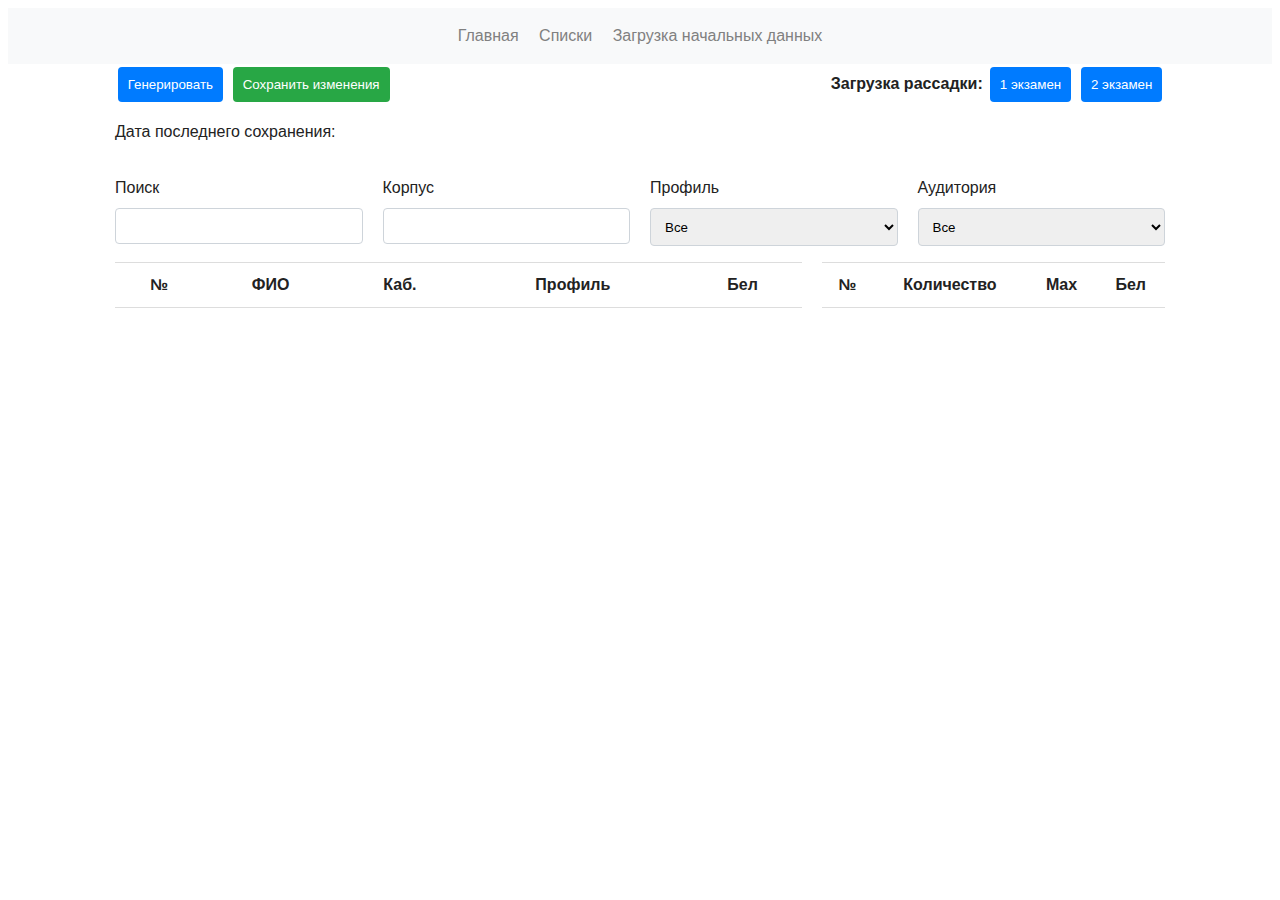
==== site/index.html @ 31fb103a "Fixed elemnts styles" ====
<!doctype html>
<html class="no-js" lang="">

<head>
  <meta charset="utf-8">
  <title>Lyceum exams</title>
  <meta name="description" content="">
  <meta name="viewport" content="width=device-width, initial-scale=1">

  <link rel="manifest" href="site.webmanifest">
  <link rel="apple-touch-icon" href="icon.png">
  <!-- Place favicon.ico in the root directory -->

  <link rel="stylesheet" href="css/normalize.css">
  <link rel="stylesheet" href="css/main.css">

  <meta name="theme-color" content="#fafafa">
</head>

<body>
  <header class="main-header">
    <nav class="main-nav">
      <ul>
        <li>
            <a href="#">Главная</a>
        </li>

        <li>
          <a href="#">Списки</a>
        </li>

        <li>
          <a href="#">Загрузка начальных данных</a>
        </li>
      </ul>
    </nav>
    </header>

  <section class="container">
    <div class="row column-layout">
      <div class="col-eq">
        <form>
          <button class="btn-blue">Генерировать</button>
          <button class="btn-green">Сохранить изменения</button>
        </form>
        <p>Дата последнего сохранения:</p>
      </div>

      <div class="col-eq text-right">
        <form>
          <label>
            <b>
              Загрузка рассадки:
            </b>
          </label>
          <button class=btn-blue>1 экзамен</button>
          <button class=btn-blue>2 экзамен</button>
        </form>
      </div>
    </div>

    <div class="row column-layout">
      <div class="col-eq">
        <form>
          <label for="search">Поиск</label>
          <input class="form-element" type="text" id="search">
        </form>
      </div>
      
      <div class="col-eq">
        <form>
          <label for="building">Корпус</label>
          <input class="form-element" type="text" id="building">
        </form>
      </div>
      <div class="col-eq">
        <form>
          <label for="profile">Профиль</label>
          <select class="form-element" name="Profile" id="profile">
              <option value="Все">Все</option>
          </select>
        </form>
      </div>
      
      <div class="col-eq">
        <form>
          <label for="audience">Аудитория</label>
          <select class="form-element" name="Audience" id="audience">
            <option value="Все">Все</option>
          </select>
        </form>
      </div>
    </div>

    <div class="row column-layout">
      <div class="col-2-3">
        <table>
          <thead>
            <tr>
              <th>№</th>
              <th>ФИО</th>
              <th>Каб.</th>
              <th>Профиль</th>
              <th>Бел</th>
            </tr>
            <tbody>

            </tbody>
        </thead>
        </table>
      </div>

      <div class="col-1-3">
        <table>
          <thead>
            <tr>
              <th>№</th>
              <th>Количество</th>
              <th>Max</th>
              <th>Бел</th>
            </tr>
            <tbody>
  
            </tbody>
        </thead>
      </table>
      </div>
    </div>
</section>

  <footer>

  </footer>

  <script src="js/vendor/modernizr-3.7.1.min.js"></script>
  <script src="https://code.jquery.com/jquery-3.3.1.min.js" integrity="sha256-FgpCb/KJQlLNfOu91ta32o/NMZxltwRo8QtmkMRdAu8=" crossorigin="anonymous"></script>
  <script>window.jQuery || document.write('<script src="js/vendor/jquery-3.3.1.min.js"><\/script>')</script>
  <script src="js/plugins.js"></script>
  <script src="js/main.js"></script>

  <!-- Google Analytics: change UA-XXXXX-Y to be your site's ID. -->
  <script>
    window.ga = function () { ga.q.push(arguments) }; ga.q = []; ga.l = +new Date;
    ga('create', 'UA-XXXXX-Y', 'auto'); ga('set','transport','beacon'); ga('send', 'pageview')
  </script>
  <script src="https://www.google-analytics.com/analytics.js" async defer></script>
</body>

</html>
---- site/css/main.css ----
/*! HTML5 Boilerplate v7.1.0 | MIT License | https://html5boilerplate.com/ */

/* main.css 1.0.0 | MIT License | https://github.com/h5bp/main.css#readme */
/*
 * What follows is the result of much research on cross-browser styling.
 * Credit left inline and big thanks to Nicolas Gallagher, Jonathan Neal,
 * Kroc Camen, and the H5BP dev community and team.
 */

 
/* ==========================================================================
   Base styles: opinionated defaults
   ========================================================================== */

   html {
    color: #222;
    font-size: 1em;
    line-height: 1.4;
}

/*
 * Remove text-shadow in selection highlight:
 * https://twitter.com/miketaylr/status/12228805301
 *
 * Vendor-prefixed and regular ::selection selectors cannot be combined:
 * https://stackoverflow.com/a/16982510/7133471
 *
 * Customize the background color to match your design.
 */

::-moz-selection {
    background: #b3d4fc;
    text-shadow: none;
}

::selection {
    background: #b3d4fc;
    text-shadow: none;
}

/*
 * A better looking default horizontal rule
 */

hr {
    display: block;
    height: 1px;
    border: 0;
    border-top: 1px solid #ccc;
    margin: 1em 0;
    padding: 0;
}

/*
 * Remove the gap between audio, canvas, iframes,
 * images, videos and the bottom of their containers:
 * https://github.com/h5bp/html5-boilerplate/issues/440
 */

audio,
canvas,
iframe,
img,
svg,
video {
    vertical-align: middle;
}

/*
 * Remove default fieldset styles.
 */

fieldset {
    border: 0;
    margin: 0;
    padding: 0;
}

/*
 * Allow only vertical resizing of textareas.
 */

textarea {
    resize: vertical;
}

/* ==========================================================================
   Browser Upgrade Prompt
   ========================================================================== */

.browserupgrade {
    margin: 0.2em 0;
    background: #ccc;
    color: #000;
    padding: 0.2em 0;
}




 /* ==========================================================================
   Author's custom styles
   ========================================================================== */

body {
    font-family: 'Arial', Helvetica, sans-serif;
    font-size: 16px;
    font-weight: 400;
    line-height: 24px;
}

*, ::after, ::before {
    box-sizing: border-box;
}

label {
    display: inline-block;
    margin-bottom: .5rem;
}

button {
    margin: .2em;
    padding: 10px;
    color: white;
    border-radius: .25rem;
    border: 0;
    outline: none;
}

button:hover {
    cursor: pointer;
}

th {
    padding: 10px;
}

table {
    width: 100%;
    border-top: 1px solid #ddd;
    border-bottom: 1px solid #ddd;
    border-collapse: collapse;
}

td:hover {
    cursor: move;
    background-color: #f5f5f5;
    padding: 10px;
}

.form-element {
    border-radius: .25rem;
    display: block;
    width: 100%;
    padding: .575rem .75em;
    border: 1px solid #ced4da;
    background-blend-mode: padding-box;
}

.btn-blue {
    background-color: #007bff; 
    border-color: #007bff;
}

.btn-green {
    background-color: #28a745;
}

.main-header {
    display: flex;
    align-items: center;
    justify-content: space-around;
    flex-wrap: wrap;
    background: #f8f9fa;
}

.main-nav ul {
    text-align: center;
    padding: 0px;
}

.main-nav li {
    margin: .5em;
    display: inline;
}

.main-nav a{
    display: inline-block;
    text-decoration: none;
    color: grey;
}

.container {
    display: flex;
    flex-direction: column;
    margin: 0px auto;
    padding: 0px 15px;
    max-width: 1100px;
}

.column-layout {
    display: flex;
    flex-direction: column;
}

@media (min-width: 600px){

    .container {
        width: 600px;
    }
}

@media (min-width: 800px){

    .container {
        width: 800px;
    }
    .column-layout {
        flex-direction: row;
    }
}

@media (min-width: 1000px){

    .container {
        width: 920px;
    }
}

@media (min-width: 1200px){
    .container {
        width: 1200px;
    }
}

.col-eq {
    flex: 1;
    margin: 0px 10px;
    margin-bottom: 1rem;
}

.col-1-3 {
    flex: 1;
    margin: 0px 10px;
    margin: 0px 10px 10px 10px;
}

.col-2-3 {
    flex: 2;
    margin: 0px 10px 10px 10px;
}

.text-right {
    text-align: right;
}








 /* ==========================================================================
   Helper classes
   ========================================================================== */

/*
 * Hide visually and from screen readers
 */

 .hidden {
  display: none !important;
}

/*
* Hide only visually, but have it available for screen readers:
* https://snook.ca/archives/html_and_css/hiding-content-for-accessibility
*
* 1. For long content, line feeds are not interpreted as spaces and small width
*    causes content to wrap 1 word per line:
*    https://medium.com/@jessebeach/beware-smushed-off-screen-accessible-text-5952a4c2cbfe
*/

.visuallyhidden {
  border: 0;
  clip: rect(0 0 0 0);
  height: 1px;
  margin: -1px;
  overflow: hidden;
  padding: 0;
  position: absolute;
  width: 1px;
  white-space: nowrap; /* 1 */
}

/*
* Extends the .visuallyhidden class to allow the element
* to be focusable when navigated to via the keyboard:
* https://www.drupal.org/node/897638
*/

.visuallyhidden.focusable:active,
.visuallyhidden.focusable:focus {
  clip: auto;
  height: auto;
  margin: 0;
  overflow: visible;
  position: static;
  width: auto;
  white-space: inherit;
}

/*
* Hide visually and from screen readers, but maintain layout
*/

.invisible {
  visibility: hidden;
}

/*
* Clearfix: contain floats
*
* For modern browsers
* 1. The space content is one way to avoid an Opera bug when the
*    `contenteditable` attribute is included anywhere else in the document.
*    Otherwise it causes space to appear at the top and bottom of elements
*    that receive the `clearfix` class.
* 2. The use of `table` rather than `block` is only necessary if using
*    `:before` to contain the top-margins of child elements.
*/

.clearfix:before,
.clearfix:after {
  content: " "; /* 1 */
  display: table; /* 2 */
}

.clearfix:after {
  clear: both;
}

 
/* ==========================================================================
   EXAMPLE Media Queries for Responsive Design.
   These examples override the primary ('mobile first') styles.
   Modify as content requires.
   ========================================================================== */

   @media only screen and (min-width: 35em) {
    /* Style adjustments for viewports that meet the condition */
}

@media print,
       (-webkit-min-device-pixel-ratio: 1.25),
       (min-resolution: 1.25dppx),
       (min-resolution: 120dpi) {
    /* Style adjustments for high resolution devices */
}

 
/* ==========================================================================
   Print styles.
   Inlined to avoid the additional HTTP request:
   https://www.phpied.com/delay-loading-your-print-css/
   ========================================================================== */

   @media print {
    *,
    *:before,
    *:after {
        background: transparent !important;
        color: #000 !important; /* Black prints faster */
        -webkit-box-shadow: none !important;
        box-shadow: none !important;
        text-shadow: none !important;
    }

    a,
    a:visited {
        text-decoration: underline;
    }

    a[href]:after {
        content: " (" attr(href) ")";
    }

    abbr[title]:after {
        content: " (" attr(title) ")";
    }

    /*
     * Don't show links that are fragment identifiers,
     * or use the `javascript:` pseudo protocol
     */

    a[href^="#"]:after,
    a[href^="javascript:"]:after {
        content: "";
    }

    pre {
        white-space: pre-wrap !important;
    }
    pre,
    blockquote {
        border: 1px solid #999;
        page-break-inside: avoid;
    }

    /*
     * Printing Tables:
     * http://css-discuss.incutio.com/wiki/Printing_Tables
     */

    thead {
        display: table-header-group;
    }

    tr,
    img {
        page-break-inside: avoid;
    }

    p,
    h2,
    h3 {
        orphans: 3;
        widows: 3;
    }

    h2,
    h3 {
        page-break-after: avoid;
    }
}
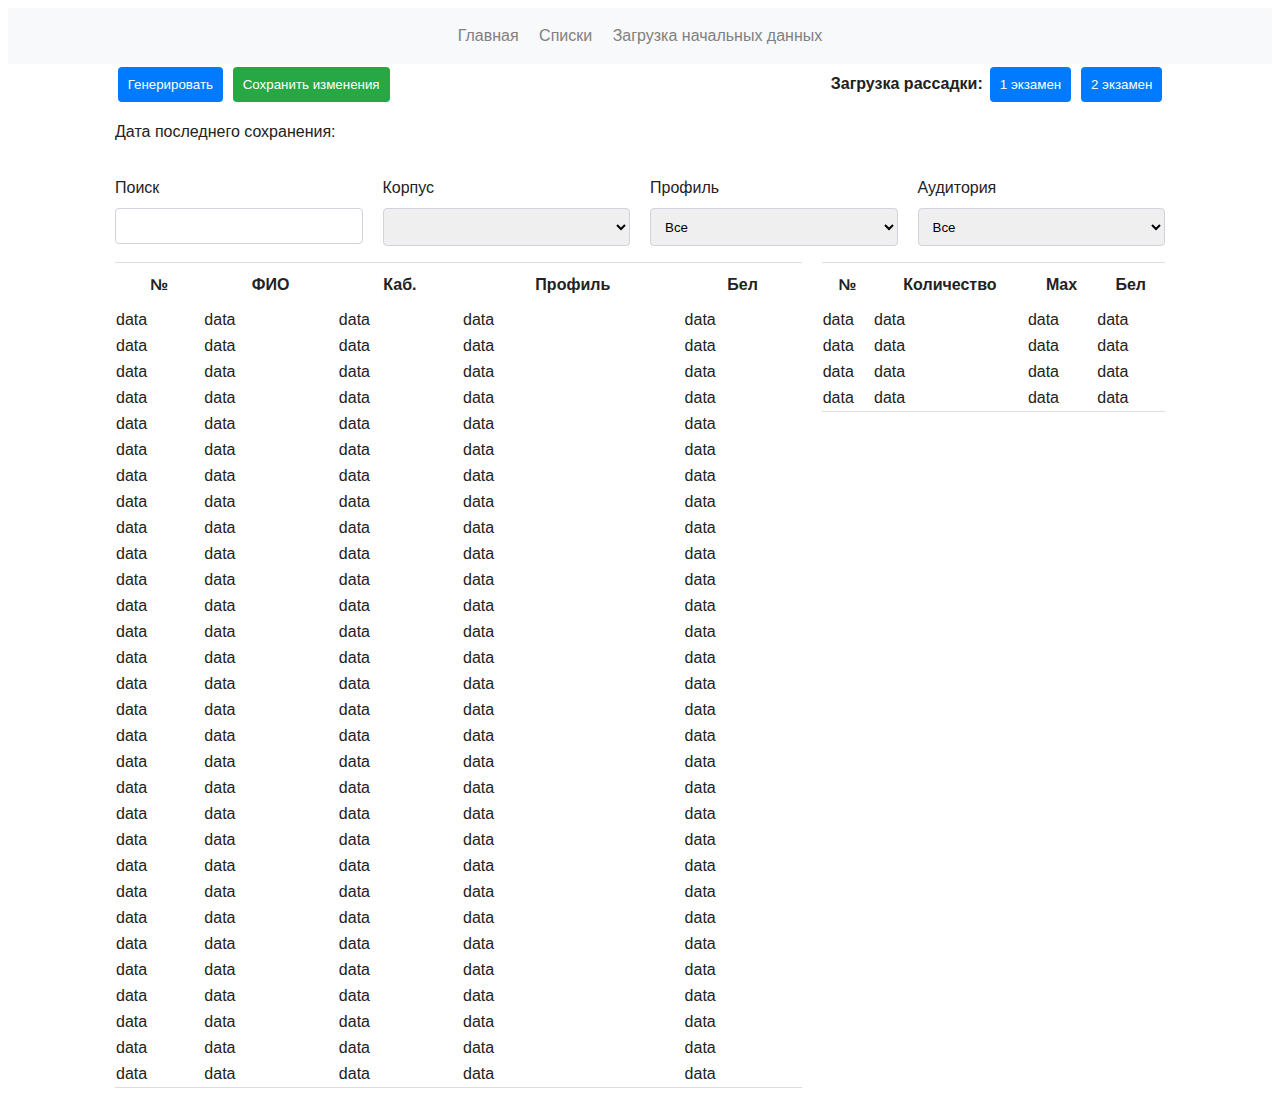
==== commit a08973db: "Fixed building select" ====
--- a/site/index.html
+++ b/site/index.html
@@ -59,7 +59,7 @@
       </div>
     </div>
 
-    <div class="row column-layout">
+    <div class="sticky-top row column-layout">
       <div class="col-eq">
         <form>
           <label for="search">Поиск</label>
@@ -70,7 +70,8 @@
       <div class="col-eq">
         <form>
           <label for="building">Корпус</label>
-          <input class="form-element" type="text" id="building">
+          <select class="form-element" type="text" id="building">
+          </select>
         </form>
       </div>
       <div class="col-eq">
@@ -93,7 +94,7 @@
     </div>
 
     <div class="row column-layout">
-      <div class="col-2-3">
+      <div class="col-2-3 table">
         <table>
           <thead>
             <tr>
@@ -104,14 +105,223 @@
               <th>Бел</th>
             </tr>
             <tbody>
-
+                <tr draggable="true">
+                    <td>data</td>
+                    <td>data</td>
+                    <td>data</td>
+                    <td>data</td>
+                    <td>data</td>
+                </tr>
+                <tr draggable="true">
+                    <td>data</td>
+                    <td>data</td>
+                    <td>data</td>
+                    <td>data</td>
+                    <td>data</td>
+                </tr>
+                <tr draggable="true">
+                    <td>data</td>
+                    <td>data</td>
+                    <td>data</td>
+                    <td>data</td>
+                    <td>data</td>
+                </tr>
+                <tr draggable="true">
+                    <td>data</td>
+                    <td>data</td>
+                    <td>data</td>
+                    <td>data</td>
+                    <td>data</td>
+                </tr>
+                <tr draggable="true">
+                    <td>data</td>
+                    <td>data</td>
+                    <td>data</td>
+                    <td>data</td>
+                    <td>data</td>
+                </tr>
+                <tr draggable="true">
+                    <td>data</td>
+                    <td>data</td>
+                    <td>data</td>
+                    <td>data</td>
+                    <td>data</td>
+                </tr>
+                <tr draggable="true">
+                    <td>data</td>
+                    <td>data</td>
+                    <td>data</td>
+                    <td>data</td>
+                    <td>data</td>
+                </tr>
+                <tr draggable="true">
+                    <td>data</td>
+                    <td>data</td>
+                    <td>data</td>
+                    <td>data</td>
+                    <td>data</td>
+                </tr>
+                <tr draggable="true">
+                    <td>data</td>
+                    <td>data</td>
+                    <td>data</td>
+                    <td>data</td>
+                    <td>data</td>
+                </tr>
+                <tr draggable="true">
+                    <td>data</td>
+                    <td>data</td>
+                    <td>data</td>
+                    <td>data</td>
+                    <td>data</td>
+                </tr>
+                <tr draggable="true">
+                    <td>data</td>
+                    <td>data</td>
+                    <td>data</td>
+                    <td>data</td>
+                    <td>data</td>
+                </tr>
+                <tr draggable="true">
+                    <td>data</td>
+                    <td>data</td>
+                    <td>data</td>
+                    <td>data</td>
+                    <td>data</td>
+                </tr>
+                <tr draggable="true">
+                    <td>data</td>
+                    <td>data</td>
+                    <td>data</td>
+                    <td>data</td>
+                    <td>data</td>
+                </tr>
+                <tr draggable="true">
+                    <td>data</td>
+                    <td>data</td>
+                    <td>data</td>
+                    <td>data</td>
+                    <td>data</td>
+                </tr>
+                <tr draggable="true">
+                    <td>data</td>
+                    <td>data</td>
+                    <td>data</td>
+                    <td>data</td>
+                    <td>data</td>
+                </tr>
+                <tr draggable="true">
+                    <td>data</td>
+                    <td>data</td>
+                    <td>data</td>
+                    <td>data</td>
+                    <td>data</td>
+                </tr>
+                <tr draggable="true">
+                    <td>data</td>
+                    <td>data</td>
+                    <td>data</td>
+                    <td>data</td>
+                    <td>data</td>
+                </tr>
+                <tr draggable="true">
+                    <td>data</td>
+                    <td>data</td>
+                    <td>data</td>
+                    <td>data</td>
+                    <td>data</td>
+                </tr>
+                <tr draggable="true">
+                    <td>data</td>
+                    <td>data</td>
+                    <td>data</td>
+                    <td>data</td>
+                    <td>data</td>
+                </tr>
+                <tr draggable="true">
+                    <td>data</td>
+                    <td>data</td>
+                    <td>data</td>
+                    <td>data</td>
+                    <td>data</td>
+                </tr>
+                <tr draggable="true">
+                    <td>data</td>
+                    <td>data</td>
+                    <td>data</td>
+                    <td>data</td>
+                    <td>data</td>
+                </tr>
+                <tr draggable="true">
+                    <td>data</td>
+                    <td>data</td>
+                    <td>data</td>
+                    <td>data</td>
+                    <td>data</td>
+                </tr>
+                <tr draggable="true">
+                    <td>data</td>
+                    <td>data</td>
+                    <td>data</td>
+                    <td>data</td>
+                    <td>data</td>
+                </tr>
+                <tr draggable="true">
+                    <td>data</td>
+                    <td>data</td>
+                    <td>data</td>
+                    <td>data</td>
+                    <td>data</td>
+                </tr>
+                <tr draggable="true">
+                    <td>data</td>
+                    <td>data</td>
+                    <td>data</td>
+                    <td>data</td>
+                    <td>data</td>
+                </tr>
+                <tr draggable="true">
+                    <td>data</td>
+                    <td>data</td>
+                    <td>data</td>
+                    <td>data</td>
+                    <td>data</td>
+                </tr>
+                <tr draggable="true">
+                    <td>data</td>
+                    <td>data</td>
+                    <td>data</td>
+                    <td>data</td>
+                    <td>data</td>
+                </tr>
+                <tr draggable="true">
+                    <td>data</td>
+                    <td>data</td>
+                    <td>data</td>
+                    <td>data</td>
+                    <td>data</td>
+                </tr>
+                <tr draggable="true">
+                    <td>data</td>
+                    <td>data</td>
+                    <td>data</td>
+                    <td>data</td>
+                    <td>data</td>
+                </tr>
+                <tr draggable="true">
+                    <td>data</td>
+                    <td>data</td>
+                    <td>data</td>
+                    <td>data</td>
+                    <td>data</td>
+                </tr>
             </tbody>
         </thead>
         </table>
       </div>
 
-      <div class="col-1-3">
-        <table>
+      <div class="col-1-3 table">
+        <table class="sticky-top">
           <thead>
             <tr>
               <th>№</th>
@@ -120,7 +330,32 @@
               <th>Бел</th>
             </tr>
             <tbody>
-  
+                <tr>
+                    <td>data</td>
+                    <td>data</td>
+                    <td>data</td>
+                    <td>data</td>
+                </tr>
+
+                    <td>data</td>
+                    <td>data</td>
+                    <td>data</td>
+                    <td>data</td>
+                </tr>
+
+                <tr>
+                    <td>data</td>
+                    <td>data</td>
+                    <td>data</td>
+                    <td>data</td>
+                </tr>
+
+                <tr>
+                    <td>data</td>
+                    <td>data</td>
+                    <td>data</td>
+                    <td>data</td>
+                </tr>
             </tbody>
         </thead>
       </table>
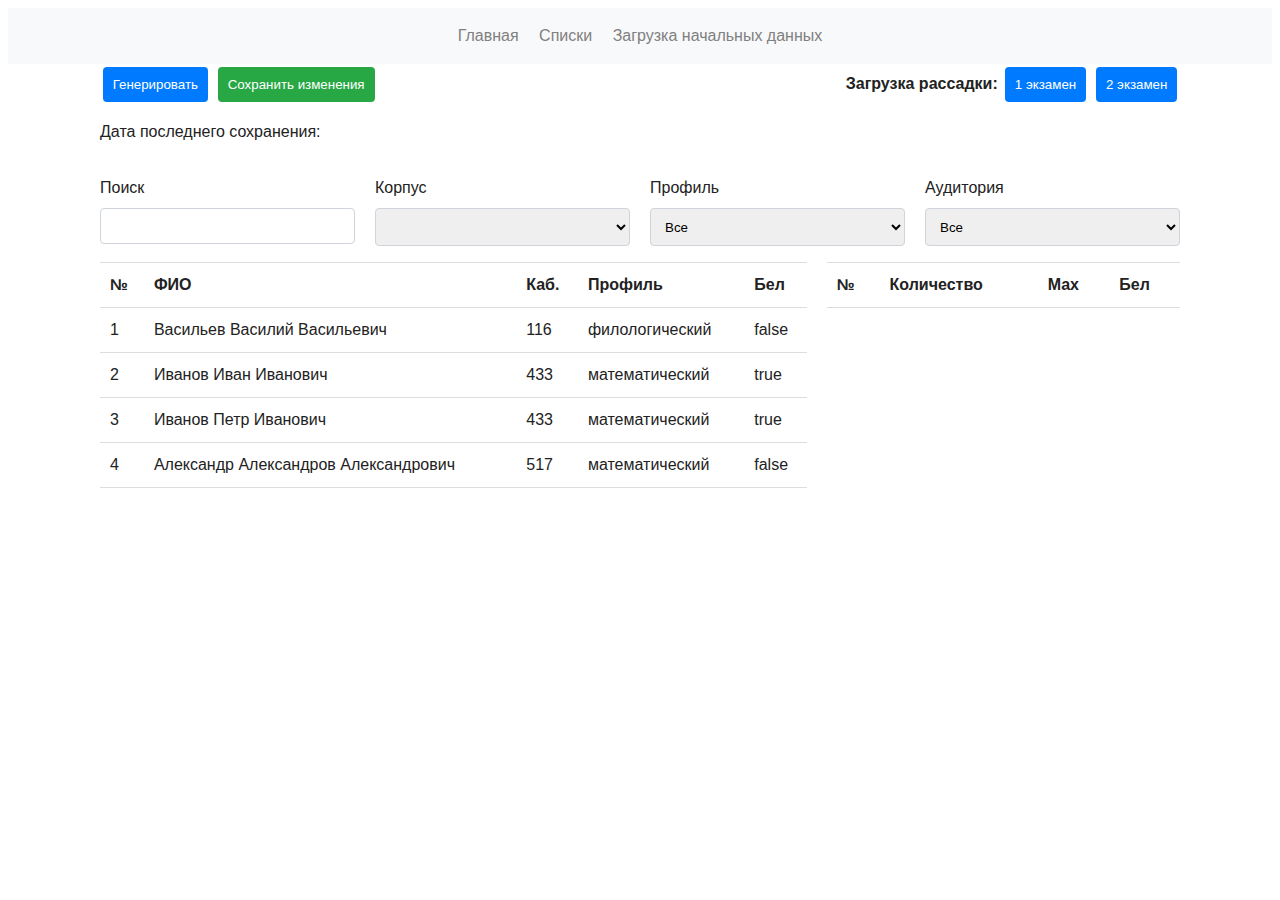
==== commit ea8b898a: "Added students sorting" ====
--- a/site/index.html
+++ b/site/index.html
@@ -34,8 +34,7 @@
         </li>
       </ul>
     </nav>
-    </header>
-
+  </header>
   <section class="container">
     <div class="row column-layout">
       <div class="col-eq">
@@ -45,7 +44,7 @@
         </form>
         <p>Дата последнего сохранения:</p>
       </div>
-
+      
       <div class="col-eq text-right">
         <form>
           <label>
@@ -58,7 +57,7 @@
         </form>
       </div>
     </div>
-
+    
     <div class="sticky-top row column-layout">
       <div class="col-eq">
         <form>
@@ -78,7 +77,7 @@
         <form>
           <label for="profile">Профиль</label>
           <select class="form-element" name="Profile" id="profile">
-              <option value="Все">Все</option>
+            <option value="Все">Все</option>
           </select>
         </form>
       </div>
@@ -92,234 +91,24 @@
         </form>
       </div>
     </div>
-
+    
     <div class="row column-layout">
       <div class="col-2-3 table">
-        <table>
+        <table id="students">
           <thead>
-            <tr>
+            <tr id="tHeader">
               <th>№</th>
-              <th>ФИО</th>
-              <th>Каб.</th>
-              <th>Профиль</th>
-              <th>Бел</th>
+              <th id="thName">ФИО </th>
+              <th id="thAudience">Каб.</th>
+              <th id="thProfile">Профиль </th>
+              <th id="thBel">Бел </th>
             </tr>
             <tbody>
-                <tr draggable="true">
-                    <td>data</td>
-                    <td>data</td>
-                    <td>data</td>
-                    <td>data</td>
-                    <td>data</td>
-                </tr>
-                <tr draggable="true">
-                    <td>data</td>
-                    <td>data</td>
-                    <td>data</td>
-                    <td>data</td>
-                    <td>data</td>
-                </tr>
-                <tr draggable="true">
-                    <td>data</td>
-                    <td>data</td>
-                    <td>data</td>
-                    <td>data</td>
-                    <td>data</td>
-                </tr>
-                <tr draggable="true">
-                    <td>data</td>
-                    <td>data</td>
-                    <td>data</td>
-                    <td>data</td>
-                    <td>data</td>
-                </tr>
-                <tr draggable="true">
-                    <td>data</td>
-                    <td>data</td>
-                    <td>data</td>
-                    <td>data</td>
-                    <td>data</td>
-                </tr>
-                <tr draggable="true">
-                    <td>data</td>
-                    <td>data</td>
-                    <td>data</td>
-                    <td>data</td>
-                    <td>data</td>
-                </tr>
-                <tr draggable="true">
-                    <td>data</td>
-                    <td>data</td>
-                    <td>data</td>
-                    <td>data</td>
-                    <td>data</td>
-                </tr>
-                <tr draggable="true">
-                    <td>data</td>
-                    <td>data</td>
-                    <td>data</td>
-                    <td>data</td>
-                    <td>data</td>
-                </tr>
-                <tr draggable="true">
-                    <td>data</td>
-                    <td>data</td>
-                    <td>data</td>
-                    <td>data</td>
-                    <td>data</td>
-                </tr>
-                <tr draggable="true">
-                    <td>data</td>
-                    <td>data</td>
-                    <td>data</td>
-                    <td>data</td>
-                    <td>data</td>
-                </tr>
-                <tr draggable="true">
-                    <td>data</td>
-                    <td>data</td>
-                    <td>data</td>
-                    <td>data</td>
-                    <td>data</td>
-                </tr>
-                <tr draggable="true">
-                    <td>data</td>
-                    <td>data</td>
-                    <td>data</td>
-                    <td>data</td>
-                    <td>data</td>
-                </tr>
-                <tr draggable="true">
-                    <td>data</td>
-                    <td>data</td>
-                    <td>data</td>
-                    <td>data</td>
-                    <td>data</td>
-                </tr>
-                <tr draggable="true">
-                    <td>data</td>
-                    <td>data</td>
-                    <td>data</td>
-                    <td>data</td>
-                    <td>data</td>
-                </tr>
-                <tr draggable="true">
-                    <td>data</td>
-                    <td>data</td>
-                    <td>data</td>
-                    <td>data</td>
-                    <td>data</td>
-                </tr>
-                <tr draggable="true">
-                    <td>data</td>
-                    <td>data</td>
-                    <td>data</td>
-                    <td>data</td>
-                    <td>data</td>
-                </tr>
-                <tr draggable="true">
-                    <td>data</td>
-                    <td>data</td>
-                    <td>data</td>
-                    <td>data</td>
-                    <td>data</td>
-                </tr>
-                <tr draggable="true">
-                    <td>data</td>
-                    <td>data</td>
-                    <td>data</td>
-                    <td>data</td>
-                    <td>data</td>
-                </tr>
-                <tr draggable="true">
-                    <td>data</td>
-                    <td>data</td>
-                    <td>data</td>
-                    <td>data</td>
-                    <td>data</td>
-                </tr>
-                <tr draggable="true">
-                    <td>data</td>
-                    <td>data</td>
-                    <td>data</td>
-                    <td>data</td>
-                    <td>data</td>
-                </tr>
-                <tr draggable="true">
-                    <td>data</td>
-                    <td>data</td>
-                    <td>data</td>
-                    <td>data</td>
-                    <td>data</td>
-                </tr>
-                <tr draggable="true">
-                    <td>data</td>
-                    <td>data</td>
-                    <td>data</td>
-                    <td>data</td>
-                    <td>data</td>
-                </tr>
-                <tr draggable="true">
-                    <td>data</td>
-                    <td>data</td>
-                    <td>data</td>
-                    <td>data</td>
-                    <td>data</td>
-                </tr>
-                <tr draggable="true">
-                    <td>data</td>
-                    <td>data</td>
-                    <td>data</td>
-                    <td>data</td>
-                    <td>data</td>
-                </tr>
-                <tr draggable="true">
-                    <td>data</td>
-                    <td>data</td>
-                    <td>data</td>
-                    <td>data</td>
-                    <td>data</td>
-                </tr>
-                <tr draggable="true">
-                    <td>data</td>
-                    <td>data</td>
-                    <td>data</td>
-                    <td>data</td>
-                    <td>data</td>
-                </tr>
-                <tr draggable="true">
-                    <td>data</td>
-                    <td>data</td>
-                    <td>data</td>
-                    <td>data</td>
-                    <td>data</td>
-                </tr>
-                <tr draggable="true">
-                    <td>data</td>
-                    <td>data</td>
-                    <td>data</td>
-                    <td>data</td>
-                    <td>data</td>
-                </tr>
-                <tr draggable="true">
-                    <td>data</td>
-                    <td>data</td>
-                    <td>data</td>
-                    <td>data</td>
-                    <td>data</td>
-                </tr>
-                <tr draggable="true">
-                    <td>data</td>
-                    <td>data</td>
-                    <td>data</td>
-                    <td>data</td>
-                    <td>data</td>
-                </tr>
             </tbody>
-        </thead>
+          </thead>
         </table>
       </div>
-
+      
       <div class="col-1-3 table">
         <table class="sticky-top">
           <thead>
@@ -330,54 +119,29 @@
               <th>Бел</th>
             </tr>
             <tbody>
-                <tr>
-                    <td>data</td>
-                    <td>data</td>
-                    <td>data</td>
-                    <td>data</td>
-                </tr>
-
-                    <td>data</td>
-                    <td>data</td>
-                    <td>data</td>
-                    <td>data</td>
-                </tr>
-
-                <tr>
-                    <td>data</td>
-                    <td>data</td>
-                    <td>data</td>
-                    <td>data</td>
-                </tr>
-
-                <tr>
-                    <td>data</td>
-                    <td>data</td>
-                    <td>data</td>
-                    <td>data</td>
-                </tr>
+              
             </tbody>
-        </thead>
-      </table>
+          </thead>
+        </table>
       </div>
     </div>
-</section>
-
+  </section>
+  
   <footer>
-
+    
   </footer>
-
+  
   <script src="js/vendor/modernizr-3.7.1.min.js"></script>
   <script src="https://code.jquery.com/jquery-3.3.1.min.js" integrity="sha256-FgpCb/KJQlLNfOu91ta32o/NMZxltwRo8QtmkMRdAu8=" crossorigin="anonymous"></script>
   <script>window.jQuery || document.write('<script src="js/vendor/jquery-3.3.1.min.js"><\/script>')</script>
   <script src="js/plugins.js"></script>
   <script src="js/main.js"></script>
-
+  
   <!-- Google Analytics: change UA-XXXXX-Y to be your site's ID. -->
   <script>
     window.ga = function () { ga.q.push(arguments) }; ga.q = []; ga.l = +new Date;
     ga('create', 'UA-XXXXX-Y', 'auto'); ga('set','transport','beacon'); ga('send', 'pageview')
-  </script>
+    </script>
   <script src="https://www.google-analytics.com/analytics.js" async defer></script>
 </body>
 
--- a/site/css/main.css
+++ b/site/css/main.css
@@ -137,14 +137,30 @@
 
 table {
     width: 100%;
+    border-collapse: collapse;
+}
+
+tr {
+    text-align: left;
     border-top: 1px solid #ddd;
     border-bottom: 1px solid #ddd;
-    border-collapse: collapse;
-}
-
-td:hover {
+}
+
+.table tbody tr:hover {
     cursor: move;
     background-color: #f5f5f5;
+}
+
+.arrow-up::after {
+    width: 100px;
+    content: '↑';
+}
+
+.arrow-down::after {
+    content: '↓';
+}
+
+.table td {
     padding: 10px;
 }
 
@@ -159,7 +175,6 @@
 
 .btn-blue {
     background-color: #007bff; 
-    border-color: #007bff;
 }
 
 .btn-green {
@@ -194,7 +209,6 @@
     display: flex;
     flex-direction: column;
     margin: 0px auto;
-    padding: 0px 15px;
     max-width: 1100px;
 }
 
@@ -203,8 +217,19 @@
     flex-direction: column;
 }
 
+.sticky-top {
+    background: white;
+    position: -webkit-sticky;
+    position: sticky;
+    top: 0;
+    z-index: 9;
+}
+
+.table .sticky-top {
+    top: 90px;
+}
+
 @media (min-width: 600px){
-
     .container {
         width: 600px;
     }
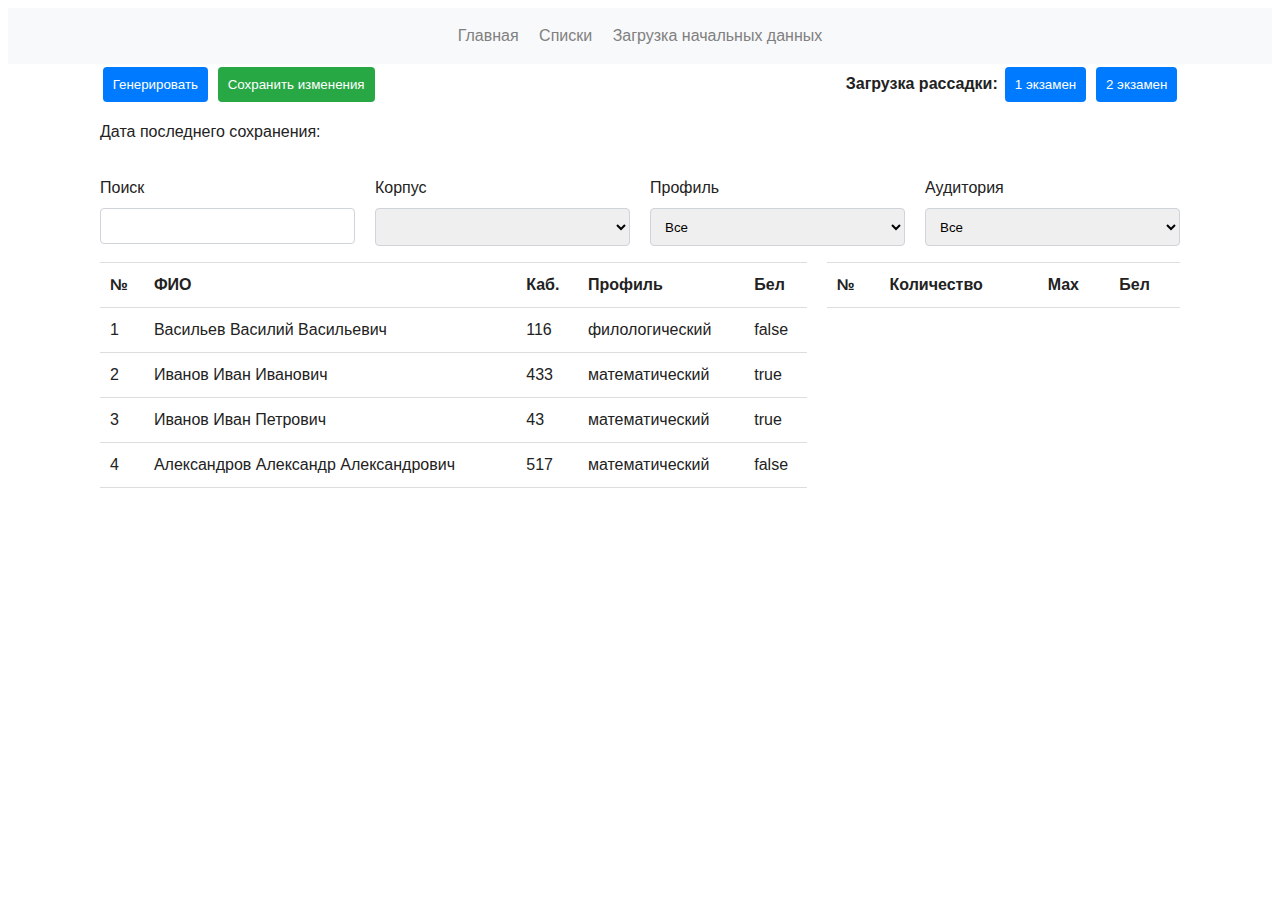
==== commit 9b919836: "Renaming data attrs" ====
--- a/site/index.html
+++ b/site/index.html
@@ -98,12 +98,19 @@
           <thead>
             <tr id="tHeader">
               <th>№</th>
-              <th id="thName">ФИО </th>
-              <th id="thAudience">Каб.</th>
-              <th id="thProfile">Профиль </th>
-              <th id="thBel">Бел </th>
+              <th id="thName" data-attrs="lastName|firstName|parentName" data-type="String">ФИО </th>
+              <th id="thAudience" data-attrs="place" data-type="Number">Каб.</th>
+              <th id="thProfile" data-attrs="profile" data-type="String">Профиль </th>
+              <th id="thBel" data-attrs="needBel" data-type="String">Бел </th>
             </tr>
             <tbody>
+              <tr>
+                <td></td>
+                <td></td>
+                <td></td>
+                <td></td>
+                <td></td>
+              </tr>
             </tbody>
           </thead>
         </table>
--- a/site/css/main.css
+++ b/site/css/main.css
@@ -152,7 +152,6 @@
 }
 
 .arrow-up::after {
-    width: 100px;
     content: '↑';
 }
 
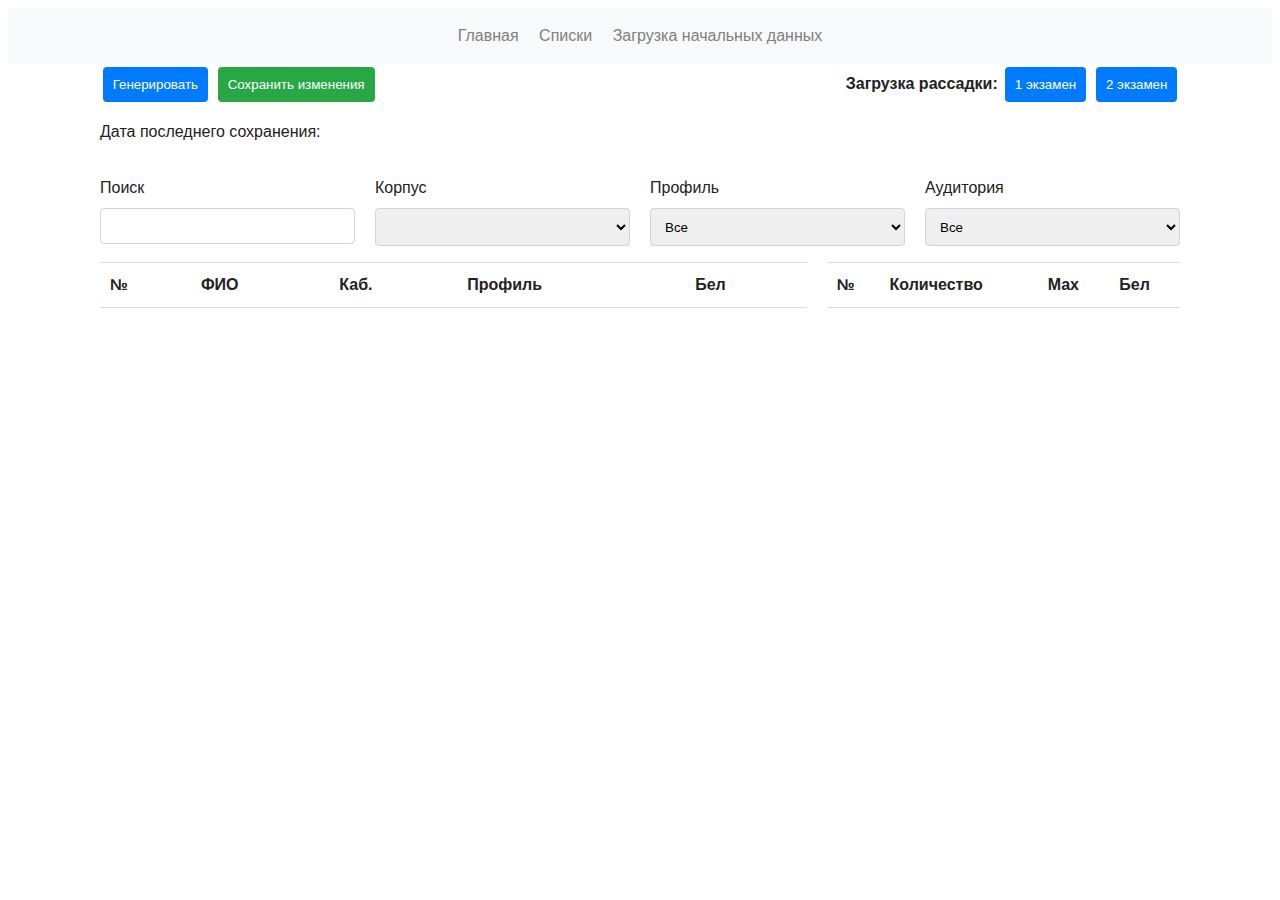
==== commit 63db6296: "Correct data loading" ====
--- a/site/index.html
+++ b/site/index.html
@@ -62,7 +62,7 @@
       <div class="col-eq">
         <form>
           <label for="search">Поиск</label>
-          <input class="form-element" type="text" id="search">
+          <input class="form-element" type="text" id="search" autocomplete="off">
         </form>
       </div>
       
@@ -98,19 +98,12 @@
           <thead>
             <tr id="tHeader">
               <th>№</th>
-              <th id="thName" data-attrs="lastName|firstName|parentName" data-type="String">ФИО </th>
-              <th id="thAudience" data-attrs="place" data-type="Number">Каб.</th>
+              <th id="thName" data-attrs="firstName|lastName|parentName" data-type="String">ФИО </th>
+              <th id="thAudience" data-attrs="audience" data-type="Number">Каб.</th>
               <th id="thProfile" data-attrs="profile" data-type="String">Профиль </th>
-              <th id="thBel" data-attrs="needBel" data-type="String">Бел </th>
+              <th id="thBel" data-attrs="needBel" data-type="Boolean">Бел </th>
             </tr>
             <tbody>
-              <tr>
-                <td></td>
-                <td></td>
-                <td></td>
-                <td></td>
-                <td></td>
-              </tr>
             </tbody>
           </thead>
         </table>
--- a/site/css/main.css
+++ b/site/css/main.css
@@ -277,8 +277,6 @@
 .text-right {
     text-align: right;
 }
-
-
 
 
 
